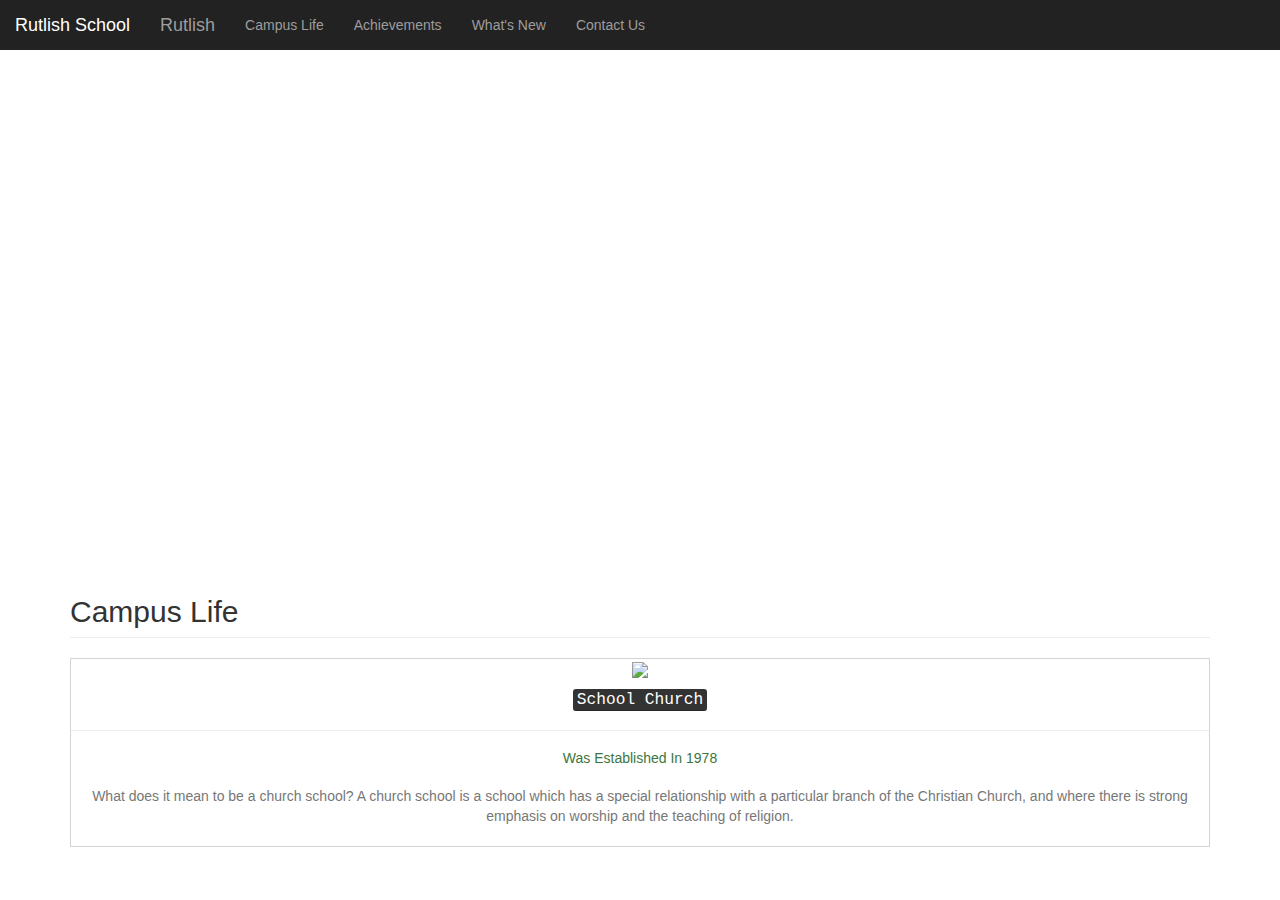
==== index.html @ 45f31e92 "Add files via upload" ====
<!DOCTYPE html>
<html>

<head>
    <title>School Website</title>
    <meta name="viewport" content="width=device-width, initial-scale=1">

    <link rel="stylesheet" href="https://maxcdn.bootstrapcdn.com/bootstrap/3.4.0/css/bootstrap.min.css">

    <script src="https://ajax.googleapis.com/ajax/libs/jquery/3.4.1/jquery.min.js"></script>

    <script src="https://maxcdn.bootstrapcdn.com/bootstrap/3.4.0/js/bootstrap.min.js"></script>

    <link rel="stylesheet" href="https://cdnjs.cloudflare.com/ajax/libs/font-awesome/4.7.0/css/font-awesome.min.css">

    <link rel="stylesheet" href="style.css">

</head>

<body>

    <nav class="navbar-inverse" style="position:sticky;top:0; z-index:99999">
        <div class="navbar-header"> <button type="button" class="navbar-toggle" data-toggle="collapse"
                data-target="#myNavbar"> <span class="icon-bar"></span> <span class="icon-bar"></span> <span
                    class="icon-bar"></span> </button> <a class="navbar-brand" href="#">Rutlish School</a> </div>
        <div class="navbar-header"> <button type="button" class="navbar-toggle" data-toggle="collapse"
                data-target="#myNavbar"> <span class="icon-bar"></span> <span class="icon-bar"></span> <span
                    class="icon-bar"></span> </button> <a class="navbar-brand" href="#">Rutlish</a> </div>
        <div class="collapse navbar-collapse" id="myNavbar">
            <ul class="nav navbar-nav">
                <li><a href="#campus_life">Campus Life</a></li>
                <li><a href="#achievements">Achievements
                <li><a href="#new">What's New</a></li>
                <li><a href="#contactUs">Contact Us</a></li>
            </ul>
        </div>
    </nav>
    <iframe id="video" src="https://www.youtube.com/embed/LlCwHnp3kL4"></iframe>

    <div class="container">
        <h2 class="page-header" id="travel">Campus Life</h2>
        <center>
            <div class="travel_mainDiv">
                <img src="church.jpg">
                <h4 class="text-capitalize"><kbd>school church</kbd></h4>
                <hr>
                <h5 class="text-capitalize text-success">was established in 1978</h5>
                <p class="text-muted">What does it mean to be a church school?
                    A church school is a school which has a special relationship with a particular branch of the
                    Christian Church, and where there is strong emphasis on worship and the teaching of religion.
                </p>
            </div>
        </center>
    </div>

</body>

</html>
---- style.css ----
#contact iframe
{
    width: 100%;
}
.travel_mainDiv
{
    border:1px solid lightgrey;
}
.travel_mainDiv img
{
    width:100%;
}
.travel_mainDiv h5,.travel_mainDiv p
{
    margin:20px;
}
#video
{
    width:100%;
    height:500px;
    border:none;
}
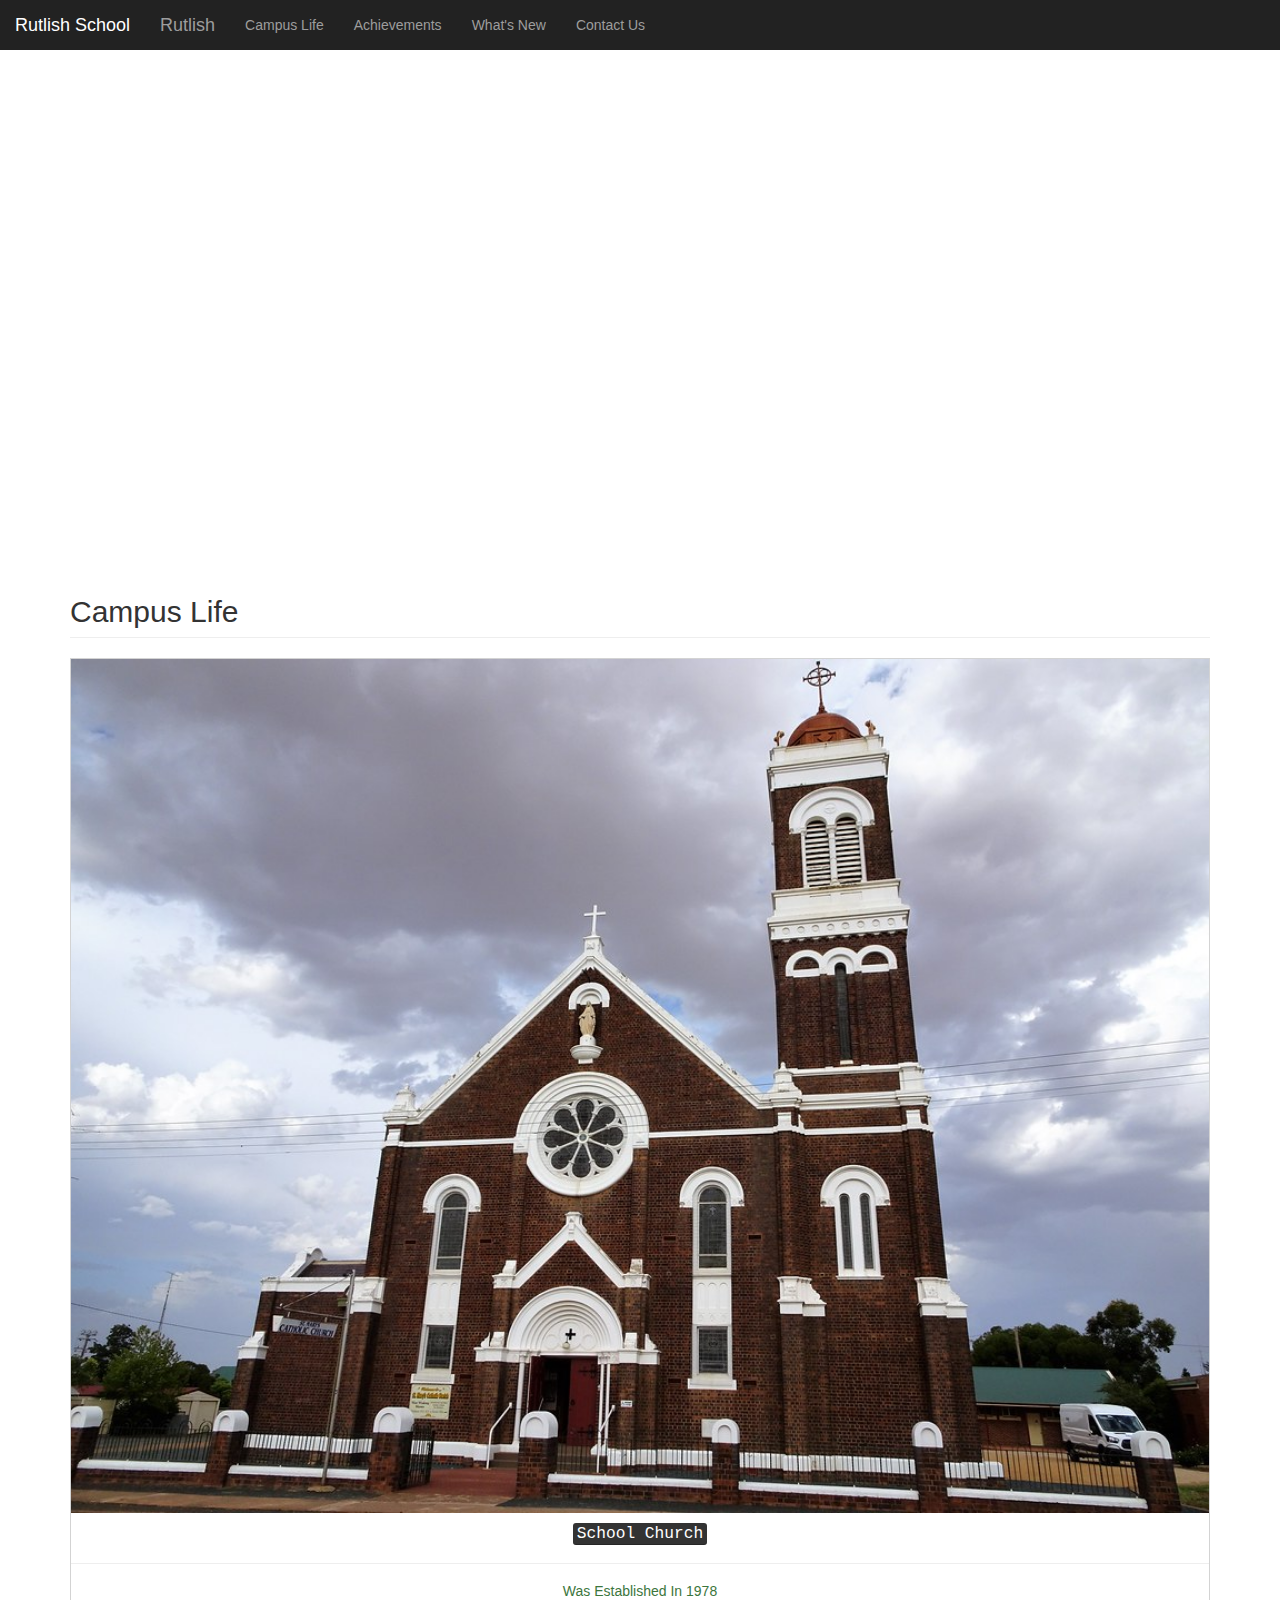
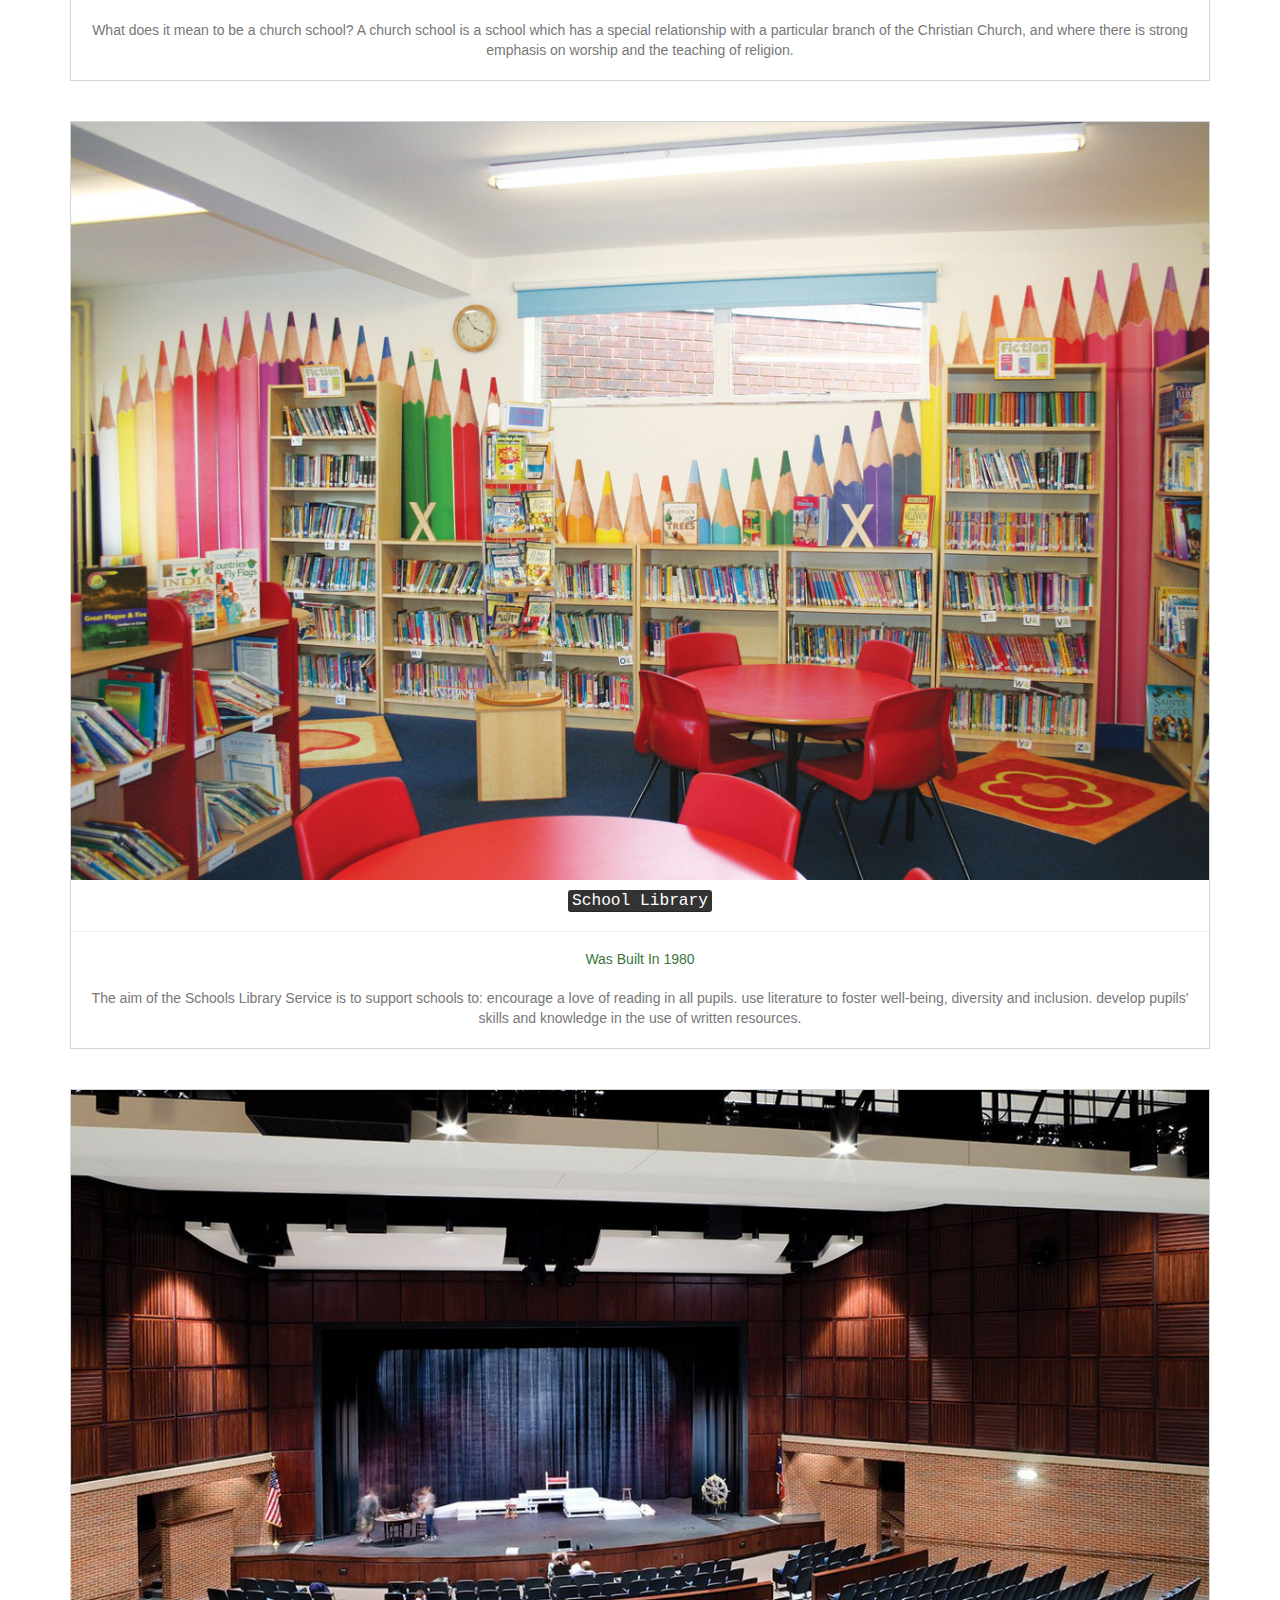
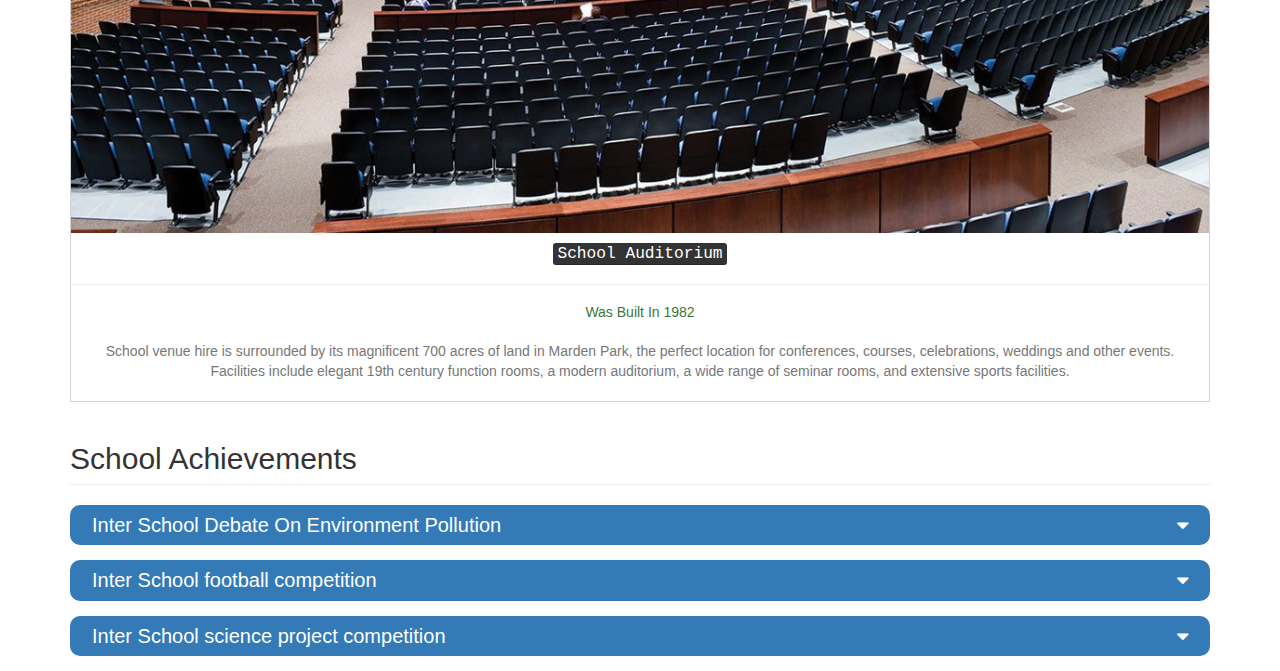
==== commit 68e83d56: "Add files via upload" ====
--- a/index.html
+++ b/index.html
@@ -51,6 +51,78 @@
                 </p>
             </div>
         </center>
+        <br> <br>
+        <center>
+            <div class="travel_mainDiv">
+                <img src="st2.jpg">
+                <h4 class="text-capitalize"><kbd>school library</kbd></h4>
+                <hr>
+                <h5 class="text-capitalize text-success">was built in 1980</h5>
+                <p class="text-muted">The aim of the Schools Library Service is to support schools to: encourage a love
+                    of reading in all pupils. use literature to foster well-being, diversity and inclusion. develop
+                    pupils' skills and knowledge in the use of written resources.
+                </p>
+            </div>
+        </center>
+        <br> <br>
+        <center>
+            <div class="travel_mainDiv">
+                <img src="st3.jpg">
+                <h4 class="text-capitalize"><kbd>school auditorium</kbd></h4>
+                <hr>
+                <h5 class="text-capitalize text-success">was built in 1982</h5>
+                <p class="text-muted">School venue hire is surrounded by its magnificent 700 acres of land in Marden
+                    Park, the perfect location for conferences, courses, celebrations, weddings and other events.
+                    Facilities include elegant 19th century function rooms, a modern auditorium, a wide range of seminar
+                    rooms, and extensive sports facilities.
+                </p>
+            </div>
+        </center>
+        <h2 class="page-header" id="achievements">School Achievements</h2>
+        <div class="bg-primary movie_head" data-toggle="collapse" data-target="#school_achievement1"> Inter School
+            Debate On Environment Pollution<i class="fa fa-sort-desc"></i> </div>
+        <div id="school_achievement1" class="collapse">
+            <div class="achievement_text"> <img src="se1.jpg" class="img-responsive img-thumbnail">
+                <h5 class="text-success text-capitalize">Won first prize in inter school debate on environment pollution
+                    <span class="glyphicon glyphicon-star"></span> <span class="glyphicon glyphicon-star"></span> <span
+                        class="glyphicon glyphicon-star"></span> <span class="glyphicon glyphicon-star"></span> <span
+                        class="glyphicon glyphicon-star"></span>
+                </h5>
+                <p>Challenge your students to think about air pollution and to consider if it really is a big deal. This
+                    lesson pack contains teaching ideas and a PowerPoint that guide you through what air pollution is
+                    and some creative ways in which technology is dealing with the pollutants.</p>
+            </div>
+        </div>
+        <div class="bg-primary movie_head" data-toggle="collapse" data-target="#school_achievement2"> Inter School
+            football competition<i class="fa fa-sort-desc"></i> </div>
+        <div id="school_achievement2" class="collapse">
+            <div class="achievement_text"> <img src="sm2.jpg" class="img-responsive img-thumbnail">
+                <h5 class="text-success text-capitalize">Won first prize in inter school football
+                    <span class="glyphicon glyphicon-star"></span> <span class="glyphicon glyphicon-star"></span> <span
+                        class="glyphicon glyphicon-star"></span> <span class="glyphicon glyphicon-star"></span> <span
+                        class="glyphicon glyphicon-star"></span>
+                </h5>
+                <p>we try our best to promote Sportsmanship and to embrace and nurture the competitive spirit in our
+                    children. Every year we hold Inter-House competitions to build moral and team spirit and to also
+                    encourage
+                    active participation in sport and physical activity. </p>
+            </div>
+        </div>
+        <div class="bg-primary movie_head" data-toggle="collapse" data-target="#school_achievement3"> Inter School
+            science project competition<i class="fa fa-sort-desc"></i> </div>
+        <div id="school_achievement3" class="collapse">
+            <div class="achievement_text"> <img src="sm3.jpg" class="img-responsive img-thumbnail">
+                <h5 class="text-success text-capitalize">Won first prize in inter school science
+                    <span class="glyphicon glyphicon-star"></span> <span class="glyphicon glyphicon-star"></span> <span
+                        class="glyphicon glyphicon-star"></span> <span class="glyphicon glyphicon-star"></span> <span
+                        class="glyphicon glyphicon-star"></span>
+                </h5>
+                <p>he School witnessed the first events in the Inter House science competition, which provided the
+                    opportunity for pupils to stretch their knowledge and skills in different scientific areas. There
+                    was a wonderful buzz about all these events, with pupils keen to get involved for their houses and
+                    to enjoy themselves in broad scientific endeavours.</p>
+            </div>
+        </div>
     </div>
 
 </body>
--- a/style.css
+++ b/style.css
@@ -1,22 +1,39 @@
-#contact iframe
-{
+#contact iframe {
     width: 100%;
 }
-.travel_mainDiv
+
+.travel_mainDiv {
+    border: 1px solid lightgrey;
+}
+
+.travel_mainDiv img {
+    width: 100%;
+}
+
+.travel_mainDiv h5,
+.travel_mainDiv p {
+    margin: 20px;
+}
+
+#video {
+    width: 100%;
+    height: 500px;
+    border: none;
+}
+
+.movie_head
 {
-    border:1px solid lightgrey;
+    font-size: 20px;
+    padding: 6px 22px;
+    border-radius: 10px;
+    margin-bottom: 15px;
 }
-.travel_mainDiv img
+
+.movie_head i 
 {
-    width:100%;
+    float: right;
 }
-.travel_mainDiv h5,.travel_mainDiv p
-{
-    margin:20px;
-}
-#video
-{
-    width:100%;
-    height:500px;
-    border:none;
+
+.achievement_text span {
+    color: orange;
 }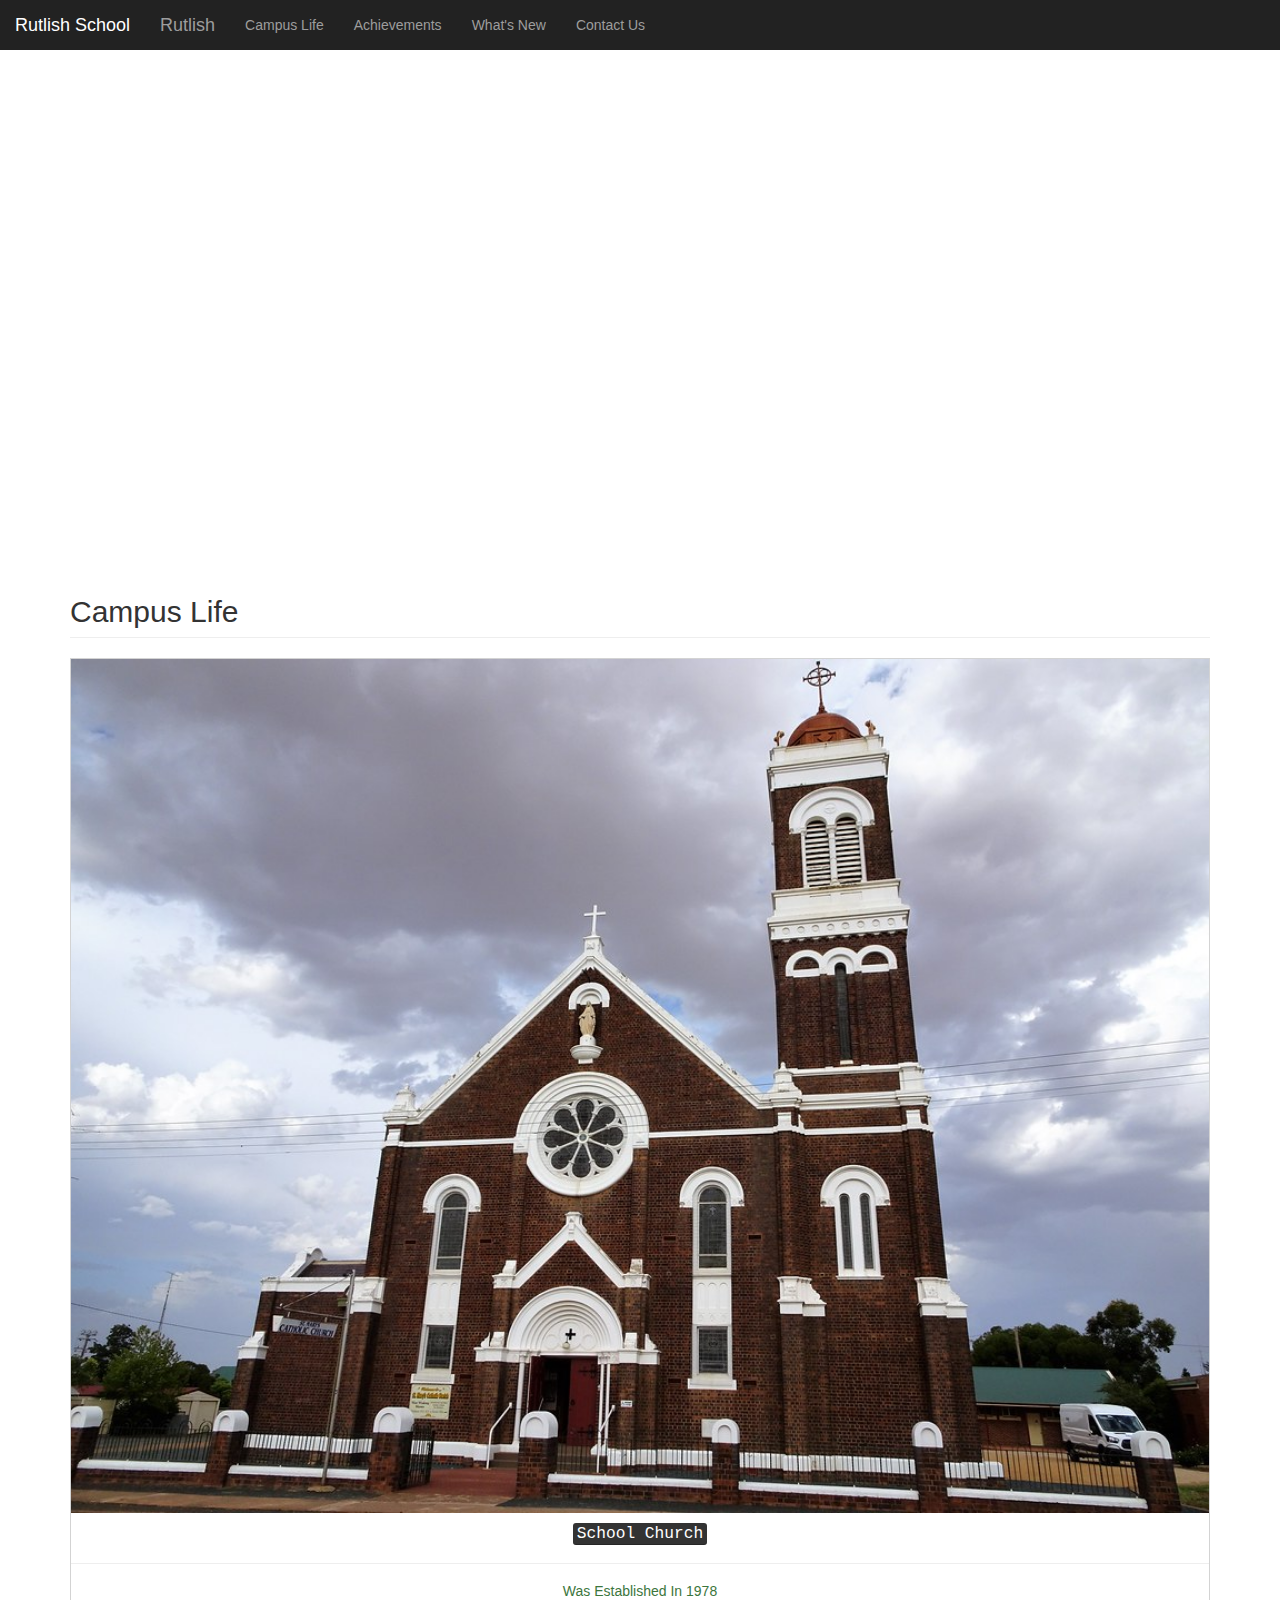
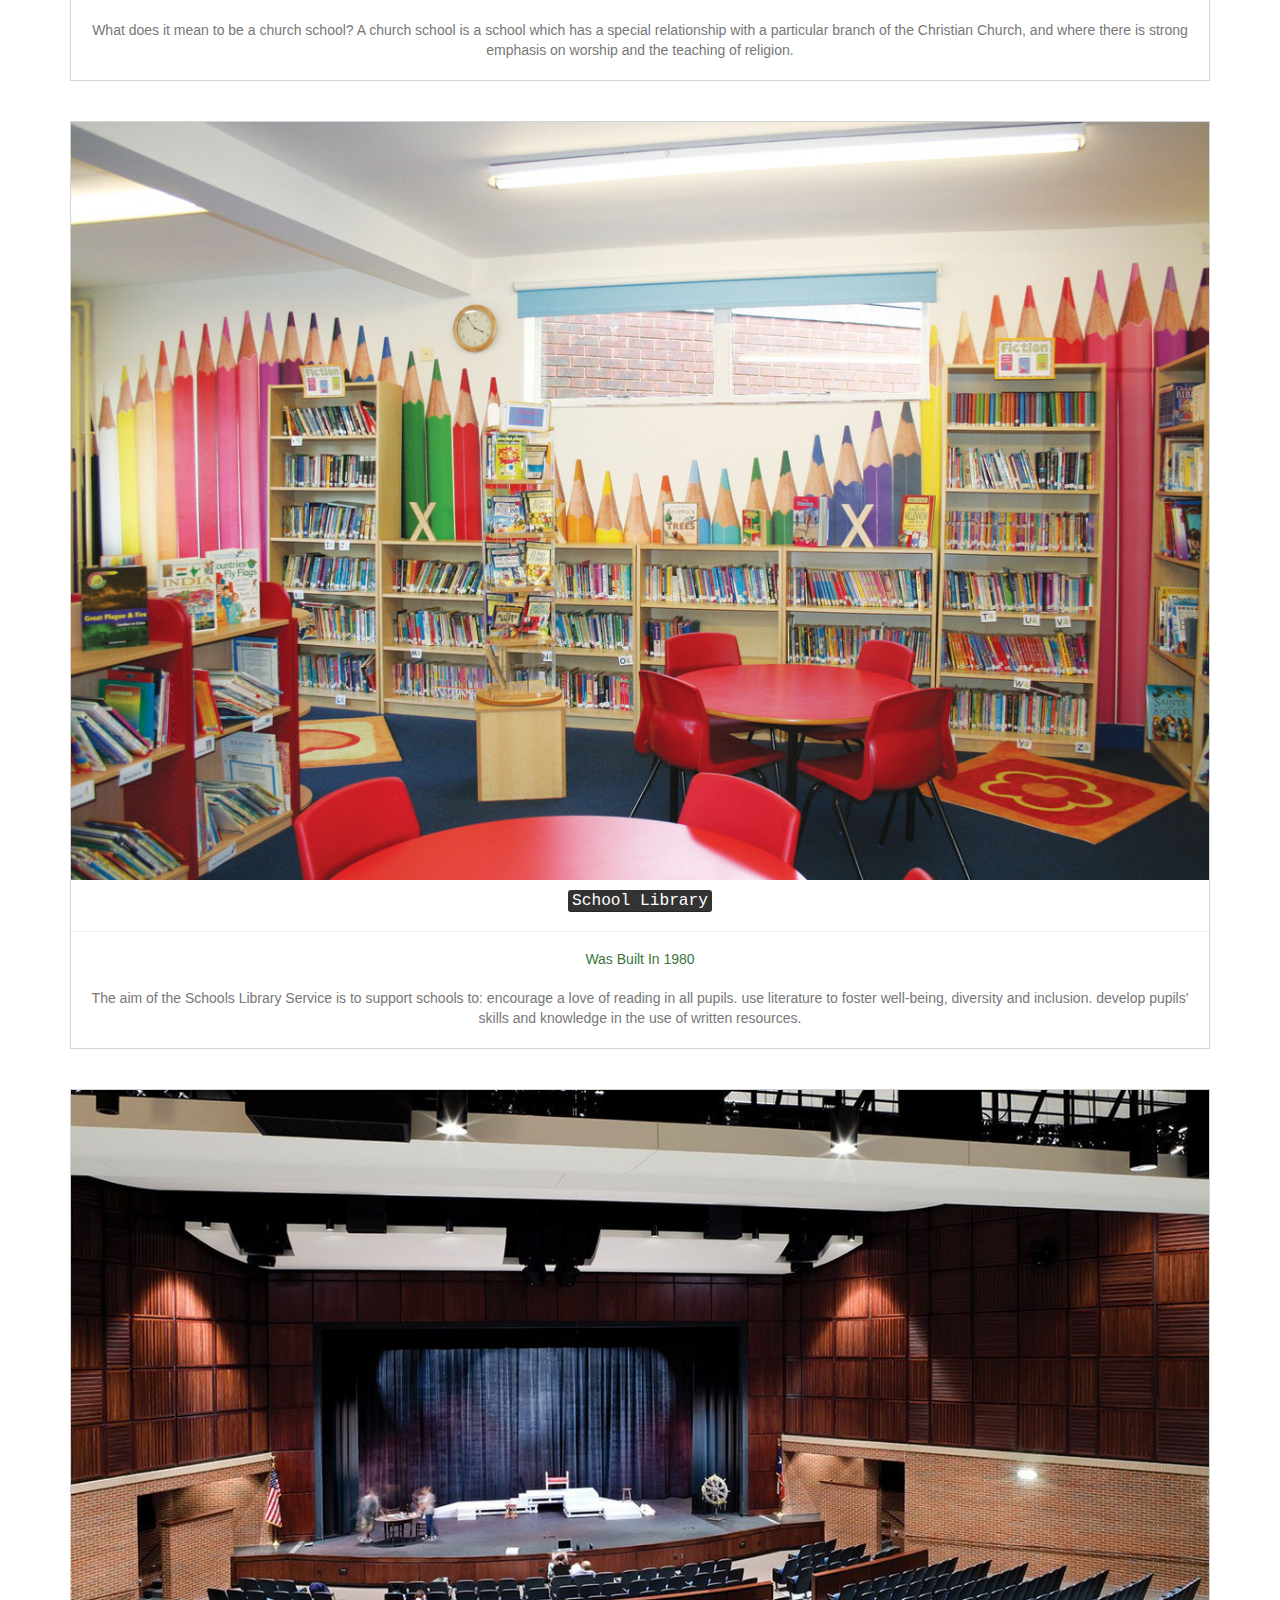
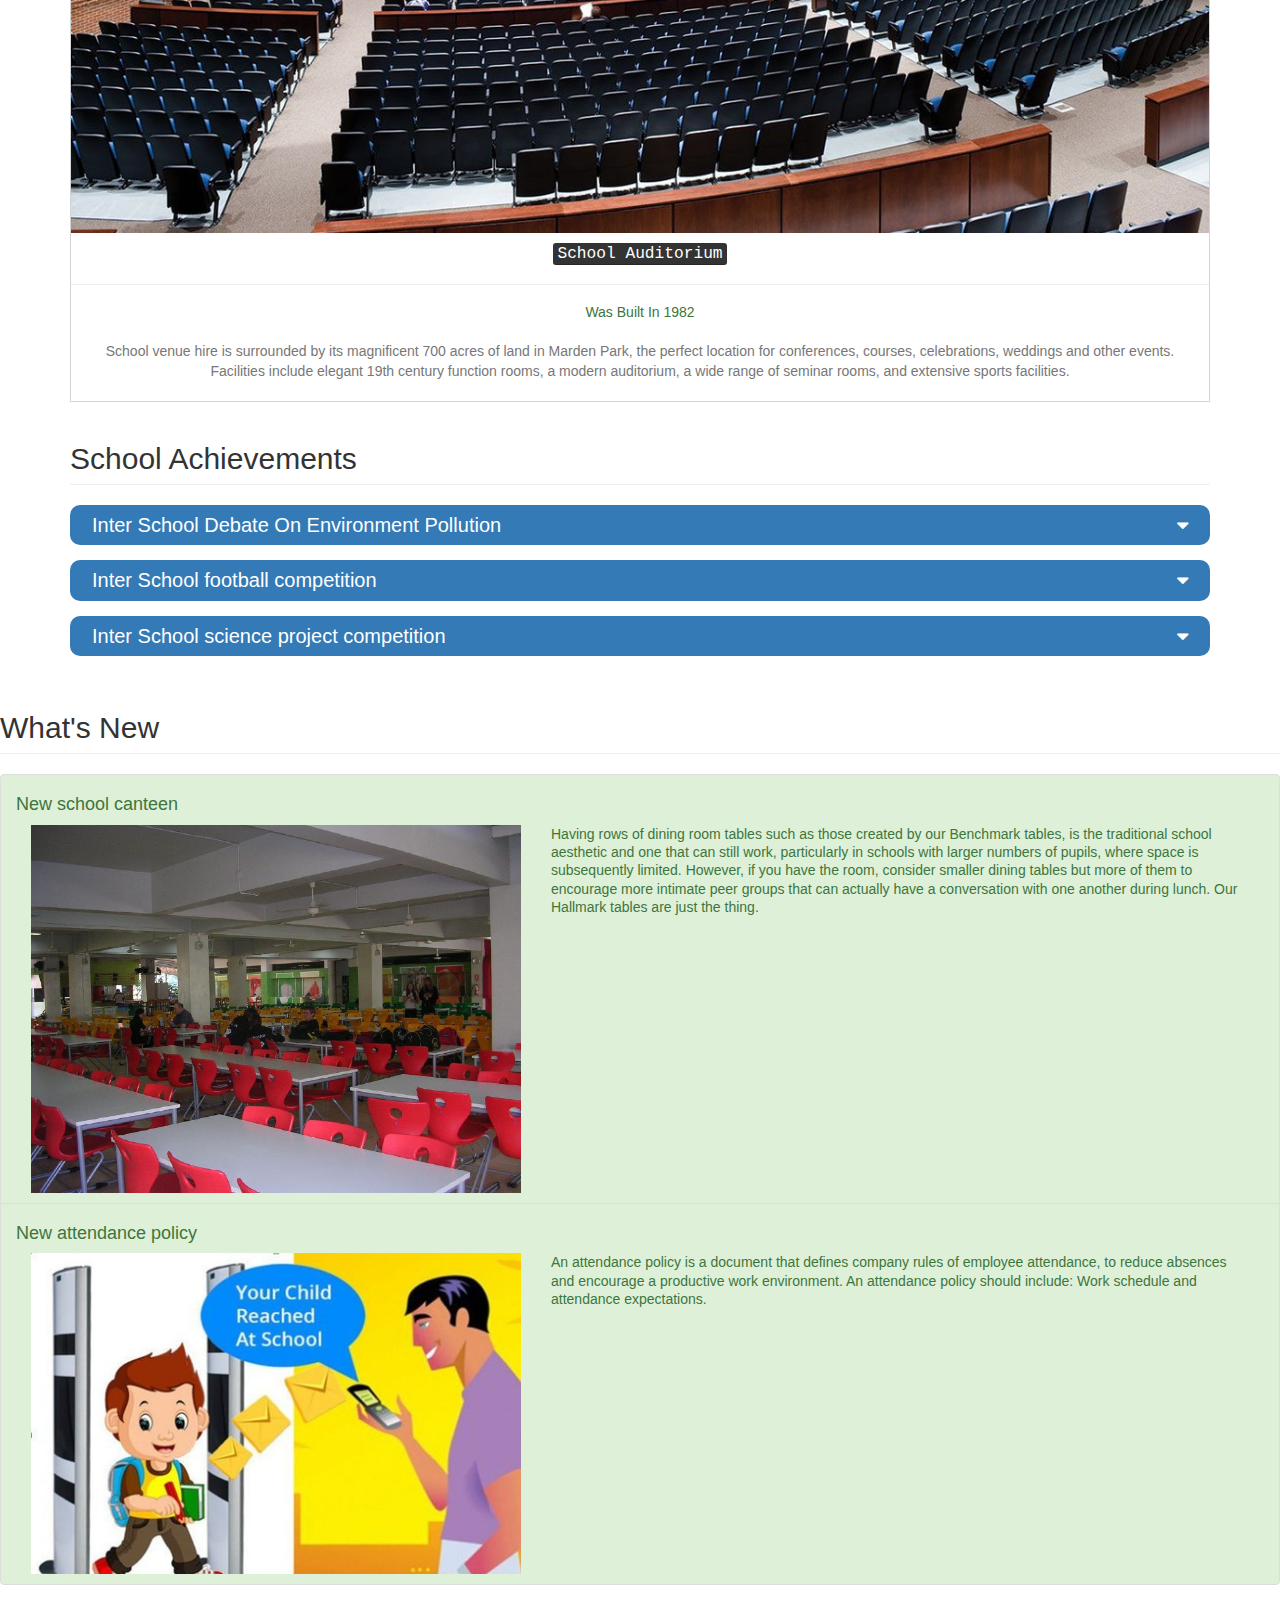
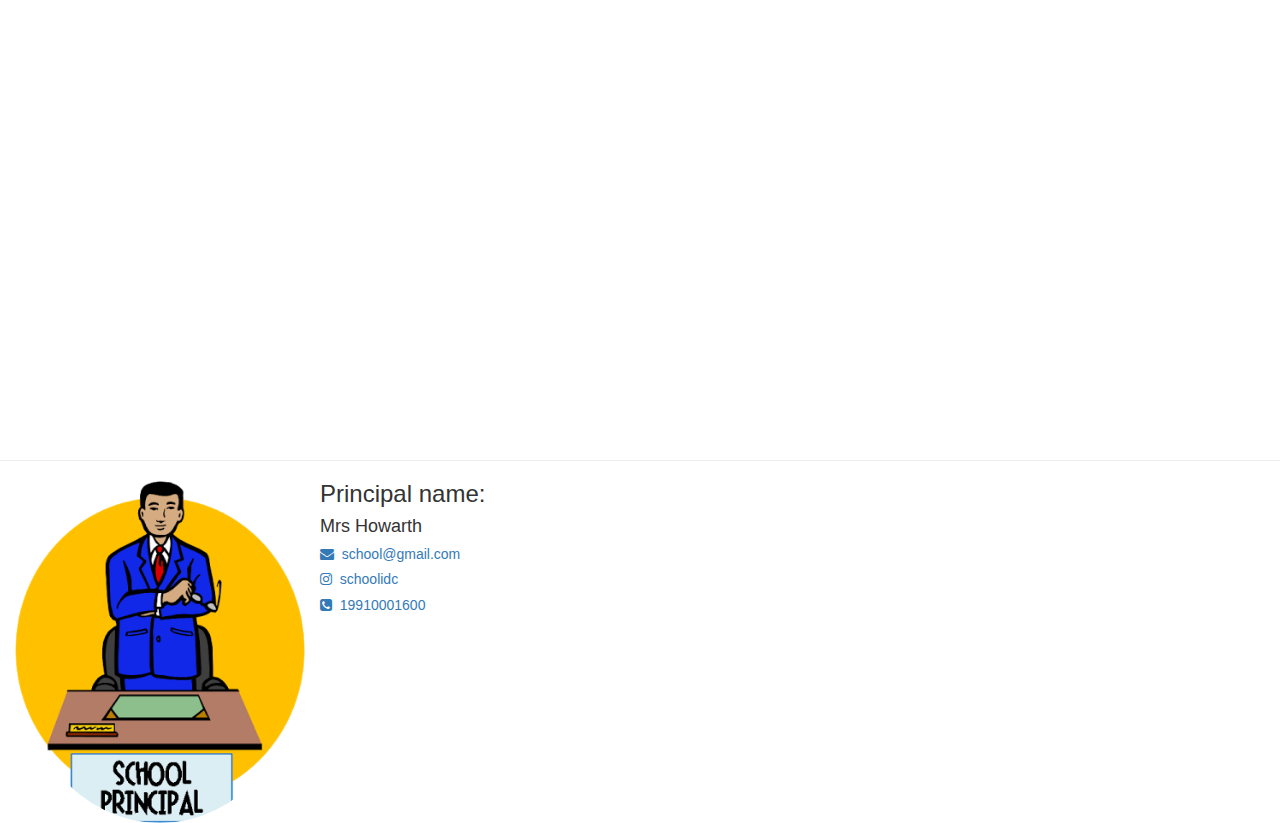
==== commit 579e8c70: "Add files via upload" ====
--- a/index.html
+++ b/index.html
@@ -125,6 +125,51 @@
         </div>
     </div>
 
+    <h2 class="page-header" id="new">What's New</h2>
+
+    <ul class="list-group">
+        <li class="list-group-item list-group-item-success col-lg-12 col-md-12 col-sm-12 col-xs-12 environment_li">
+            <h4>New school canteen</h4>
+            <img src="canteen.jpg" class="img-responsive col-lg-5 col-md-5 col-sm-5 col-xs-12">
+            <p class="list-group-item-text col-lg-7 col-md-7 col-sm-7 col-xs-12">Having rows of dining room tables such
+                as those created by our Benchmark tables, is the traditional school aesthetic and one that can still
+                work, particularly in schools with larger numbers of pupils, where space is subsequently limited.
+                However, if you have the room, consider smaller dining tables but more of them to encourage more
+                intimate peer groups that can actually have a conversation with one another during lunch. Our Hallmark
+                tables are just the thing.</p>
+        </li>
+        <li class="list-group-item list-group-item-success col-lg-12 col-md-12 col-sm-12 col-xs-12 environment_li">
+            <h4>New attendance policy</h4>
+            <img src="attendance.jpg" class="img-responsive col-lg-5 col-md-5 col-sm-5 col-xs-12">
+            <p class="list-group-item-text col-lg-7 col-md-7 col-sm-7 col-xs-12">An attendance policy is a document that
+                defines company rules of employee attendance, to reduce absences and encourage a productive work
+                environment. An attendance policy should include: Work schedule and attendance expectations.</p>
+        </li>
+    </ul>
+<section id="contact-us">
+    <iframe src="https://www.rutlish.merton.sch.uk/contact-us" height="450" frameborder="0" allowfullscreen=""></iframe>
+    <hr>
+    <img src="sp.png" class="img-responsive img-circle col-lg-3 col-md-3 col-sm-3 col-xs-4">
+    <h3>Principal name:</h3>
+    <h4>Mrs Howarth</h4>
+
+    <div class="contact_1">
+
+        <a href="administration@rutlish.merton.sch.uk">
+            <h5><i class="fa fa-envelope"></i>&nbsp;&nbsp;school@gmail.com</h5>
+        </a>
+
+        <a href="#">
+            <h5><i class="fa fa-instagram"></i>&nbsp;&nbsp;schoolidc</h5>
+        </a>
+
+        <a href="#">
+            <h5><i class="fa fa-phone-square"></i>&nbsp;&nbsp;19910001600</h5>
+        </a>
+
+    </div>
+</section>
+
 </body>
 
 </html>--- a/style.css
+++ b/style.css
@@ -36,4 +36,14 @@
 
 .achievement_text span {
     color: orange;
+}
+
+.new
+{
+    margin-bottom:20px;
+}
+
+#contact iframe
+{
+    width:100%;
 }